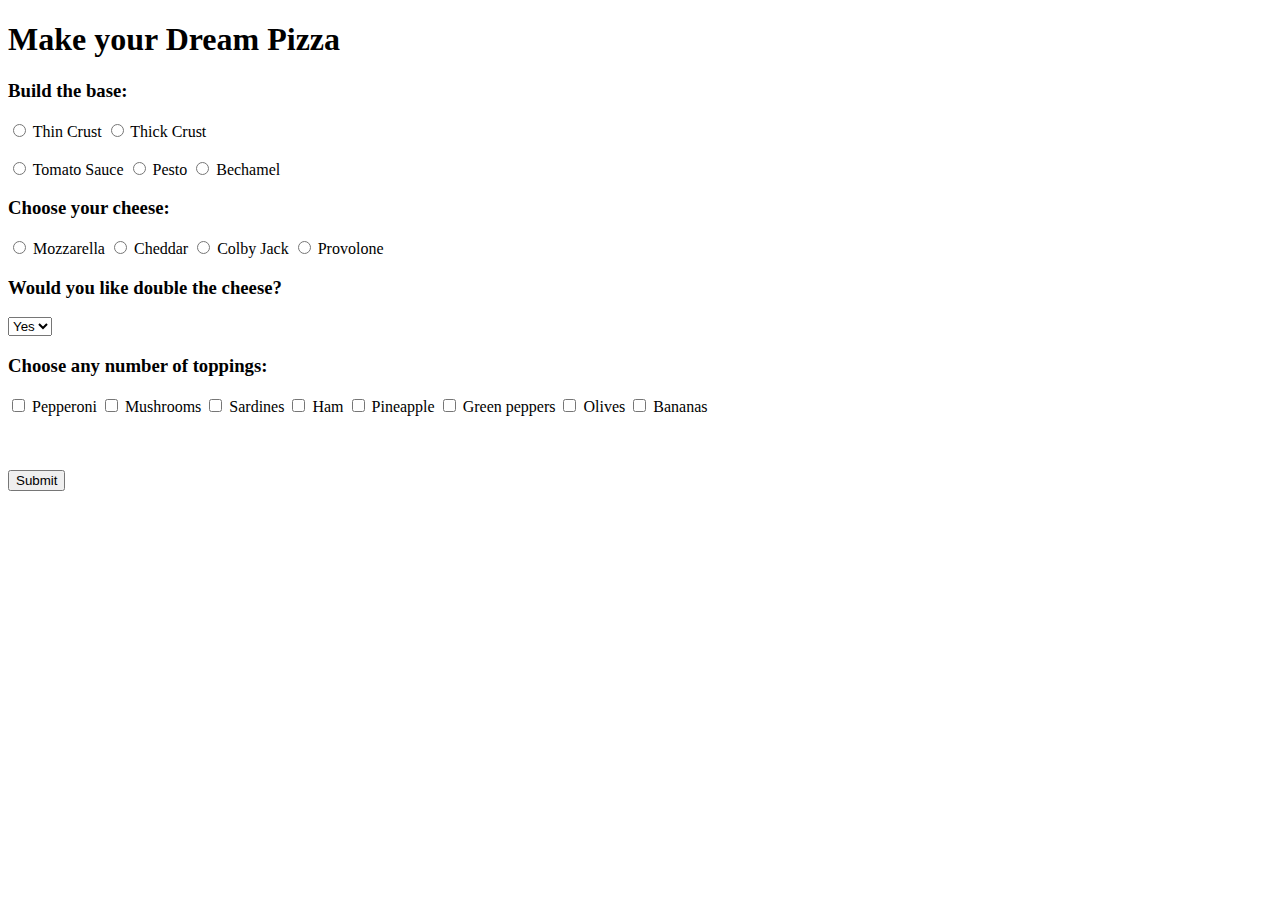
==== index.html @ d275fec6 "added basic html components for my form" ====
<!-- 
  Assignment #2 

  By Alexandra Bush
  Last edited 02.08.17
-->

<!doctype html>
<html lang="en">
  <head>
    <meta charset="UTF-8">
    <title>PizzaPalooza</title>
  </head>
  <body>
    <h1> Make your Dream Pizza</h1>
    <h3> Build the base: </h3>
	<input type="radio" name="crust" value="Thin"> Thin Crust
	<input type="radio" name="crust" value="Thick"> Thick Crust
	<br>
	<br>
	<input type="radio" name="sauce" value="Tomato"> Tomato Sauce
	<input type="radio" name="sauce" value="Pesto"> Pesto
	<input type="radio" name="sauce" value="Bechamel"> Bechamel

	<h3> Choose your cheese: </h3>
	<input type="radio" name="cheese" value="Mozzarella"> Mozzarella
	<input type="radio" name="cheese" value="Cheddar"> Cheddar
	<input type="radio" name="cheese" value="Colby Jack"> Colby Jack
	<input type="radio" name="cheese" value="Provolone"> Provolone

	<h3> Would you like double the cheese? </h3>
	<form>
	<select name="dropdown">
	<option value="Yes" selected>Yes</option>
	<option value="No">No</option>
	</select>
	</form>

	<h3> Choose any number of toppings: </h3>
	<form>
	<input type="checkbox" name="maths" value="on"> Pepperoni
	<input type="checkbox" name="physics" value="on"> Mushrooms
	<input type="checkbox" name="maths" value="on"> Sardines
	<input type="checkbox" name="physics" value="on"> Ham
	<input type="checkbox" name="maths" value="on"> Pineapple
	<input type="checkbox" name="physics" value="on"> Green peppers
	<input type="checkbox" name="maths" value="on"> Olives
	<input type="checkbox" name="physics" value="on"> Bananas
	</form>
	<br>
	<br>
	<br>
	<form>
	<input type="submit" name="submit" value="Submit" />
	</form>




  </body>
</html>
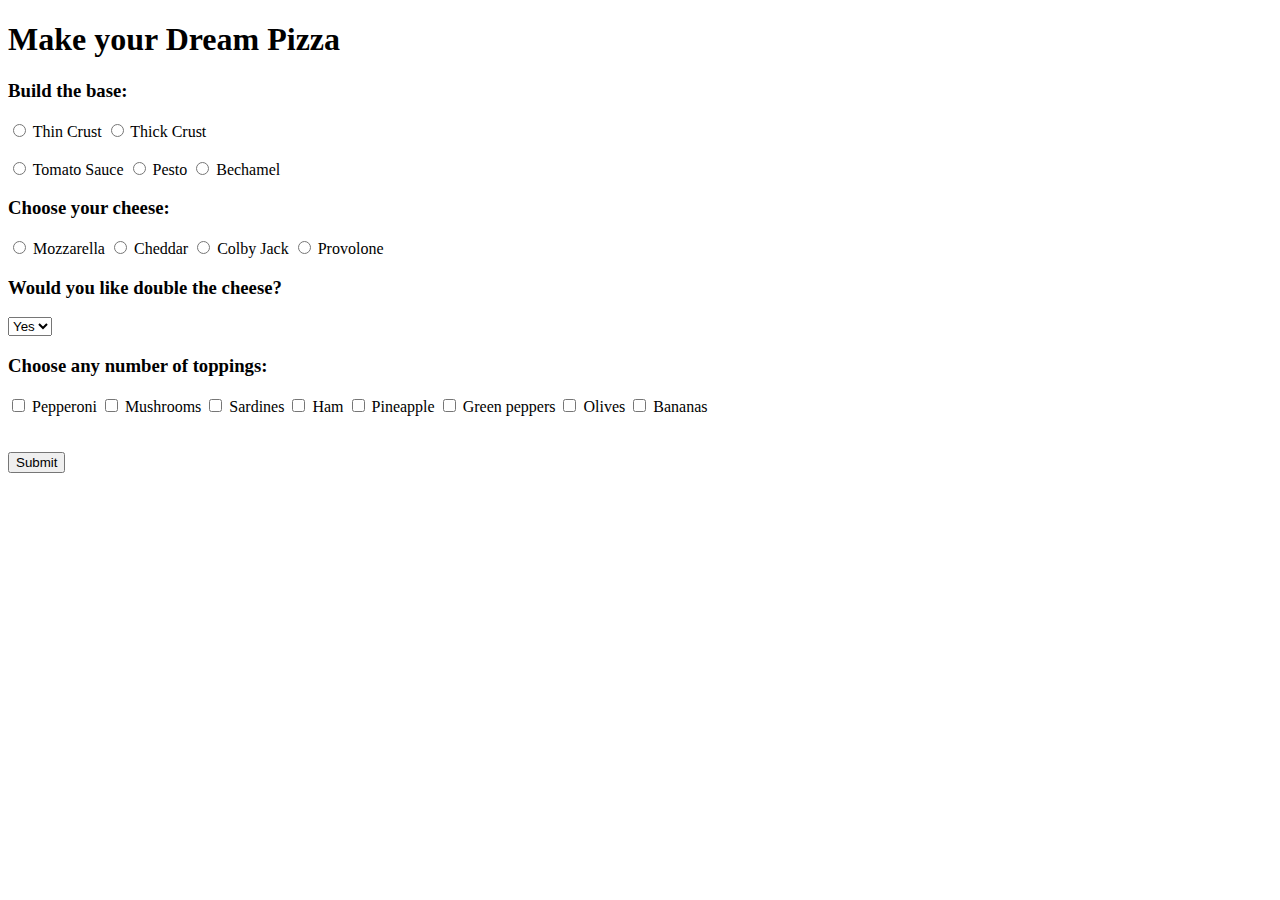
==== commit e8e8312e: "added styles and basic js" ====
--- a/index.html
+++ b/index.html
@@ -10,52 +10,50 @@
   <head>
     <meta charset="UTF-8">
     <title>PizzaPalooza</title>
+    <link rel="stylesheet" href="./css/styles.css">
+    <script src="./js/form.js"></script>
   </head>
   <body>
     <h1> Make your Dream Pizza</h1>
-    <h3> Build the base: </h3>
-	<input type="radio" name="crust" value="Thin"> Thin Crust
-	<input type="radio" name="crust" value="Thick"> Thick Crust
-	<br>
-	<br>
-	<input type="radio" name="sauce" value="Tomato"> Tomato Sauce
-	<input type="radio" name="sauce" value="Pesto"> Pesto
-	<input type="radio" name="sauce" value="Bechamel"> Bechamel
+    <form name="myForm" action="demo_form.asp" onsubmit="return validateForm()">
+	    <h3> Build the base: </h3>
+		<input type="radio" name="crust" value="Thin"> Thin Crust
+		<input type="radio" name="crust" value="Thick"> Thick Crust
+		<br>
+		<br>
+		<input type="radio" name="sauce" value="Tomato"> Tomato Sauce
+		<input type="radio" name="sauce" value="Pesto"> Pesto
+		<input type="radio" name="sauce" value="Bechamel"> Bechamel
 
-	<h3> Choose your cheese: </h3>
-	<input type="radio" name="cheese" value="Mozzarella"> Mozzarella
-	<input type="radio" name="cheese" value="Cheddar"> Cheddar
-	<input type="radio" name="cheese" value="Colby Jack"> Colby Jack
-	<input type="radio" name="cheese" value="Provolone"> Provolone
+		<h3> Choose your cheese: </h3>
+		<input type="radio" name="cheese" value="Mozzarella"> Mozzarella
+		<input type="radio" name="cheese" value="Cheddar"> Cheddar
+		<input type="radio" name="cheese" value="Colby Jack"> Colby Jack
+		<input type="radio" name="cheese" value="Provolone"> Provolone
 
-	<h3> Would you like double the cheese? </h3>
-	<form>
-	<select name="dropdown">
-	<option value="Yes" selected>Yes</option>
-	<option value="No">No</option>
-	</select>
+		<h3> Would you like double the cheese? </h3>
+		<select name="dropdown">
+		<option value="Yes" selected>Yes</option>
+		<option value="No">No</option>
+		</select>
+
+		<h3> Choose any number of toppings: </h3>
+
+		<input type="checkbox" name="pepperoni" value="on"> Pepperoni
+		<input type="checkbox" name="mushrooms" value="on"> Mushrooms
+		<input type="checkbox" name="sardines" value="on"> Sardines
+		<input type="checkbox" name="ham" value="on"> Ham
+		<input type="checkbox" name="pineapple" value="on"> Pineapple
+		<input type="checkbox" name="greenpeppers" value="on"> Green peppers
+		<input type="checkbox" name="olives" value="on"> Olives
+		<input type="checkbox" name="bananas" value="on"> Bananas
+
+		<br>
+		<br>
+		<br>
+
+		<input type="submit" name="submit" value="Submit" />
 	</form>
 
-	<h3> Choose any number of toppings: </h3>
-	<form>
-	<input type="checkbox" name="maths" value="on"> Pepperoni
-	<input type="checkbox" name="physics" value="on"> Mushrooms
-	<input type="checkbox" name="maths" value="on"> Sardines
-	<input type="checkbox" name="physics" value="on"> Ham
-	<input type="checkbox" name="maths" value="on"> Pineapple
-	<input type="checkbox" name="physics" value="on"> Green peppers
-	<input type="checkbox" name="maths" value="on"> Olives
-	<input type="checkbox" name="physics" value="on"> Bananas
-	</form>
-	<br>
-	<br>
-	<br>
-	<form>
-	<input type="submit" name="submit" value="Submit" />
-	</form>
-
-
-
-
   </body>
-</html>+</html>
